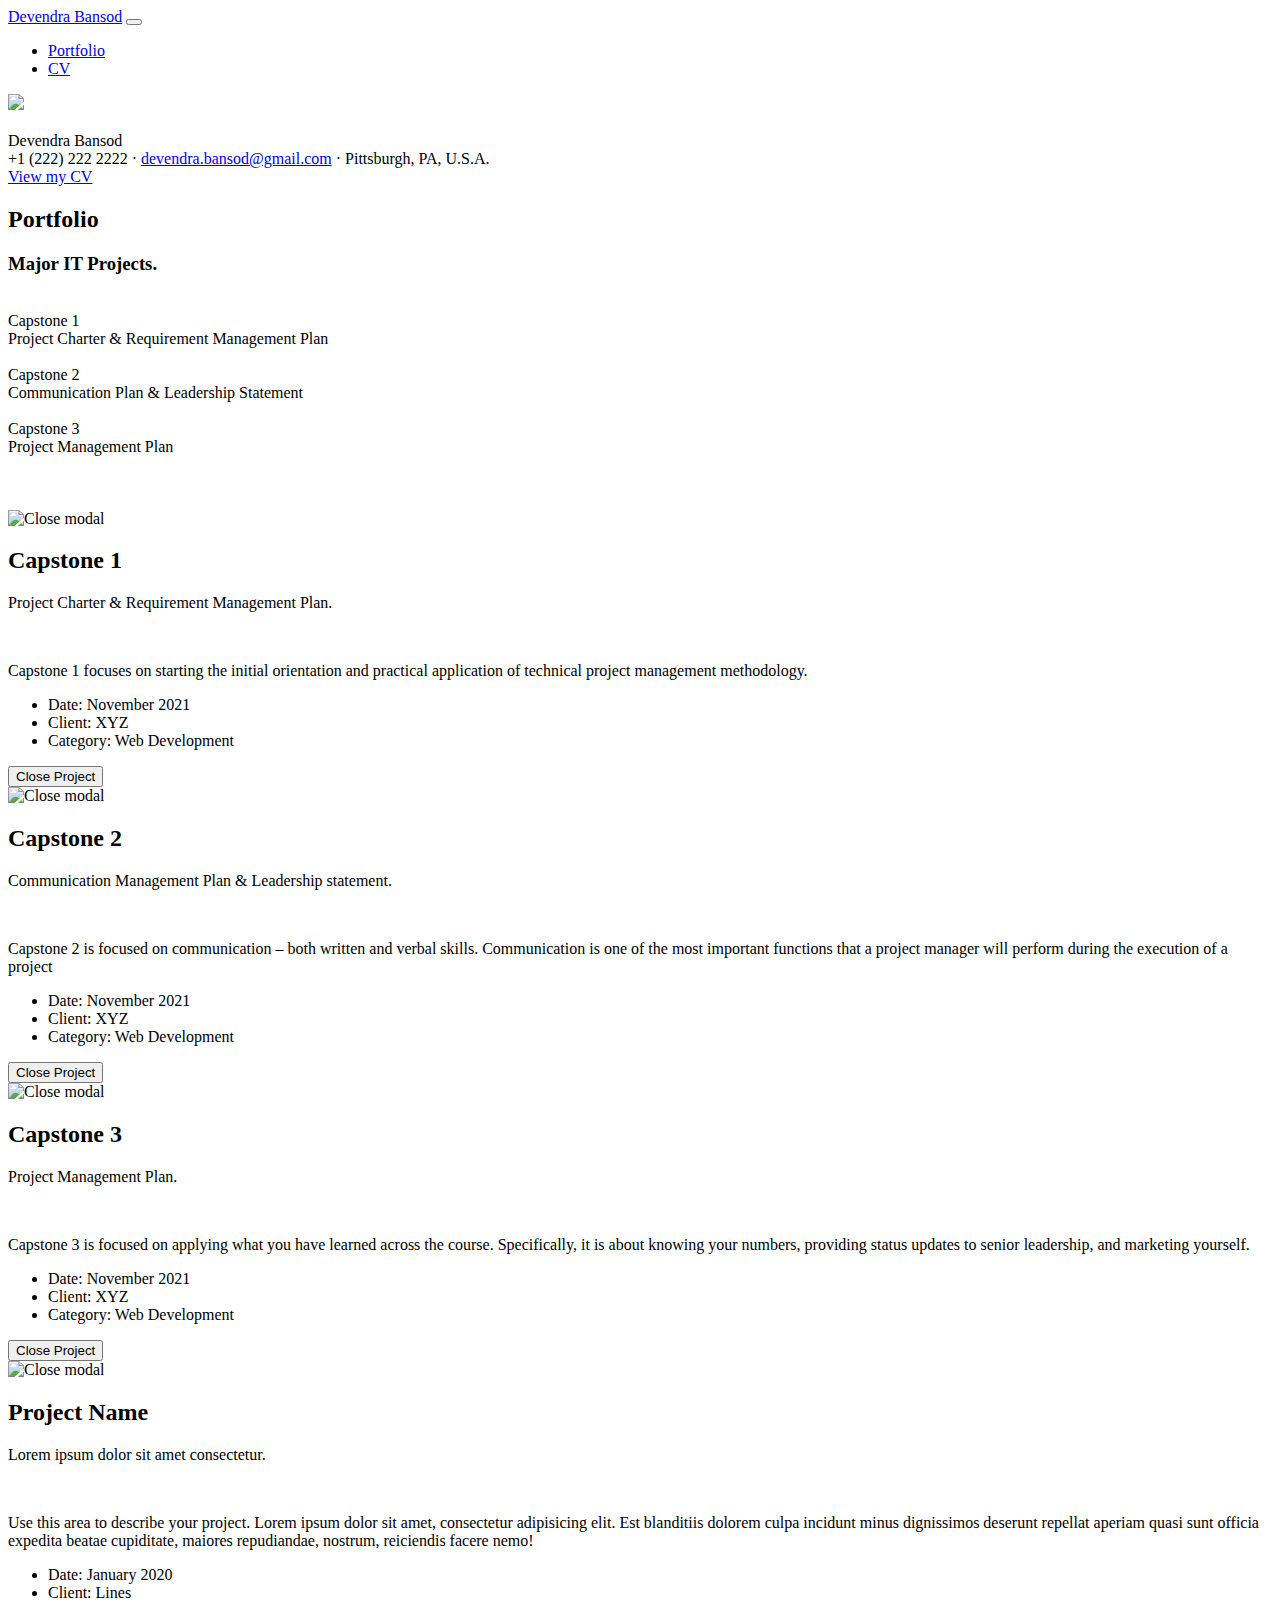
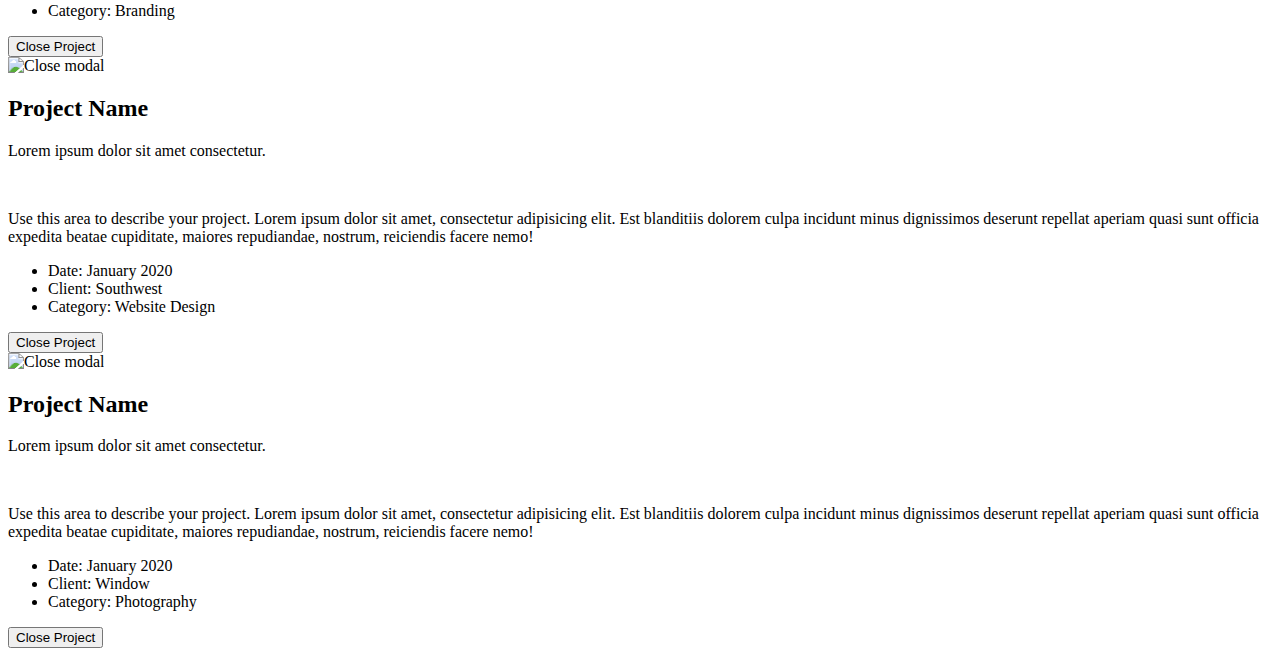
==== index.html @ c3903a72 "Add files via upload" ====
<!DOCTYPE html>
<html lang="en">

<head>
	<meta charset="utf-8" />
	<meta name="viewport" content="width=device-width, initial-scale=1, shrink-to-fit=no" />
	<meta name="description" content="" />
	<meta name="author" content="" />
	<title>Devendra Thinkful · Portfolio</title>
	<link rel="icon" type="image/x-icon" href="./assets/img/companies/consultant-freelance.png" />
	<!-- Font Awesome icons (free version)-->
	<script src="https://use.fontawesome.com/releases/v5.13.0/js/all.js" crossorigin="anonymous">
	</script>
	<!-- Google fonts-->
	<link href="https://fonts.googleapis.com/css2?family=Anton&display=swap" rel="stylesheet">
	<!-- Core theme CSS (includes Bootstrap)-->
	<link rel="stylesheet" href="https://stackpath.bootstrapcdn.com/bootstrap/4.5.0/css/bootstrap.min.css" integrity="sha384-9aIt2nRpC12Uk9gS9baDl411NQApFmC26EwAOH8WgZl5MYYxFfc+NcPb1dKGj7Sk"
	 crossorigin="anonymous">
	<link href="css/styles.css" rel="stylesheet" />
</head>

<body id="page-top">
	<!-- Navigation-->
	<nav class="navbar navbar-expand-lg navbar-dark fixed-top" id="mainNav">
		<div class="container">
			<a class="navbar-brand js-scroll-trigger" href="#page-top">Devendra Bansod</a>
			<button class="navbar-toggler navbar-toggler-right" type="button" data-toggle="collapse" data-target="#navbarResponsive" aria-controls="navbarResponsive" aria-expanded="false" aria-label="Toggle navigation">
                        <i class="fas fa-bars ml-1"></i>
                </button>
                <div class="collapse navbar-collapse" id="navbarResponsive">
                    <ul class="navbar-nav text-uppercase ml-auto">
                        <!-- <li class="nav-item"><a class="nav-link js-scroll-trigger" href="./index.html">About</a></li> -->
                        <li class="nav-item"><a class="nav-link js-scroll-trigger" href="#page-top">Portfolio</a></li>
                        <li class="nav-item"><a class="nav-link js-scroll-trigger" href="./cv.html" target="_blank">CV</a></li>
                    </ul>
                </div>
            </div>
        </nav>
        <!-- Masthead-->
        <header class="masthead">
            <div class="container">
                <img src="./assets/img/dev_new1.jpg" class="img-fluid img-profile rounded-circle">
                <br><br>
                <div class="masthead-full-name">
                    Devendra
                    <span class="last-name-highlight">Bansod</span>
                </div>
                <div class="masthead mb-4"> 
                    +1 (222) 222 2222 · 
                    <a href="mailto:jenny.thinkful@example.comm">devendra.bansod@gmail.com</a> ·
                    Pittsburgh, PA, U.S.A.
                </div>
                <a class="btn btn-primary btn-xl text-uppercase js-scroll-trigger" href="./cv.html" target="_blank">View my CV</a>
            </div>
        </header>
        <!-- Portfolio Grid-->
        <section class="page-section" id="portfolio">
            <div class="container">
                <div class="text-center">
                    <h2 class="section-heading text-uppercase">Portfolio</h2>
                    <h3 class="section-subheading text-muted font-italic">Major IT Projects.</h3>
                </div>
                <div class="row">
                    <div class="col-lg-4 col-sm-6 mb-4">
                        <div class="portfolio-item">
                            <a class="portfolio-link" data-toggle="modal" href="#portfolioModal1">
                                <div class="portfolio-hover">
                                    <div class="portfolio-hover-content"><i class="fas fa-plus fa-3x"></i></div>
                                </div>
                                <img class="img-fluid" src="assets/img/portfolio/01-thumbnail.jpg" alt="" />
                            </a>
                            <div class="portfolio-caption">
                                <div class="portfolio-caption-heading">Capstone 1</div>
                                <div class="portfolio-caption-subheading text-muted">Project Charter & Requirement Management Plan</div>
                            </div>
                        </div>
                    </div>
                    <div class="col-lg-4 col-sm-6 mb-4">
                        <div class="portfolio-item">
                            <a class="portfolio-link" data-toggle="modal" href="#portfolioModal2">
                                <div class="portfolio-hover">
                                    <div class="portfolio-hover-content"><i class="fas fa-plus fa-3x"></i></div>
                                </div>
                                <img class="img-fluid" src="assets/img/portfolio/02-thumbnail.jpg" alt="" />
                            </a>
                            <div class="portfolio-caption">
                                <div class="portfolio-caption-heading">Capstone 2</div>
                                <div class="portfolio-caption-subheading text-muted">Communication Plan & Leadership Statement</div>
                            </div>
                        </div>
                    </div>
                    <div class="col-lg-4 col-sm-6 mb-4">
                        <div class="portfolio-item">
                            <a class="portfolio-link" data-toggle="modal" href="#portfolioModal3">
                                <div class="portfolio-hover">
                                    <div class="portfolio-hover-content"><i class="fas fa-plus fa-3x"></i></div>
                                </div>
                                <img class="img-fluid" src="assets/img/portfolio/03-thumbnail.jpg" alt="" />
                            </a>
                            <div class="portfolio-caption">
                                <div class="portfolio-caption-heading">Capstone 3</div>
                                <div class="portfolio-caption-subheading text-muted">Project Management Plan</div>
                            </div>
                        </div>
                    </div>
                    <div class="col-lg-4 col-sm-6 mb-4 mb-lg-0">
                        <div class="portfolio-item">
                            <a class="portfolio-link" data-toggle="modal" href="#portfolioModal4">
                                <div class="portfolio-hover">
                                    <div class="portfolio-hover-content"><i class="fas fa-plus fa-3x"></i></div>
                                </div>
                                <img class="img-fluid" src="assets/img/portfolio/04-thumbnail.jpg" alt="" />
                            </a>
                            
                        </div>
                    </div>
                    <div class="col-lg-4 col-sm-6 mb-4 mb-sm-0">
                        <div class="portfolio-item">
                            <a class="portfolio-link" data-toggle="modal" href="#portfolioModal5">
                                <div class="portfolio-hover">
                                    <div class="portfolio-hover-content"><i class="fas fa-plus fa-3x"></i></div>
                                </div>
                                <img class="img-fluid" src="assets/img/portfolio/05-thumbnail.jpg" alt="" />
                            </a>
                            
                        </div>
                    </div>
                    <div class="col-lg-4 col-sm-6">
                        <div class="portfolio-item">
                            <a class="portfolio-link" data-toggle="modal" href="#portfolioModal6">
                                <div class="portfolio-hover">
                                    <div class="portfolio-hover-content"><i class="fas fa-plus fa-3x"></i></div>
                                </div>
                                <img class="img-fluid" src="assets/img/portfolio/06-thumbnail.jpg" alt="" />
                            </a>
                            
                        </div>
                    </div>
                </div>
            </div>
        </section>
        <!-- Footer-->
        <footer class="footer py-4">
            <div class="container">
                <div class="row align-items-center">
                    <div class="col-lg-4 text-lg-left"></div>
                    <div class="col-lg-4 my-3 my-lg-0">
                        <div class="social-icons">
                            <a class="social-icon" href="https://www.linkedin.com" target="_blank"><i class="fab fa-linkedin-in"></i></a>
                        </div>
                    </div>
                </div>
            </div>
        </footer>
        <!-- Portfolio Modals-->
        <!-- Modal 1-->
        <div class="portfolio-modal modal fade" id="portfolioModal1" tabindex="-1" role="dialog" aria-hidden="true">
            <div class="modal-dialog">
                <div class="modal-content">
                    <div class="close-modal" data-dismiss="modal"><img src="assets/img/close-icon.svg" alt="Close modal" /></div>
                    <div class="container">
                        <div class="row justify-content-center">
                            <div class="col-lg-8">
                                <div class="modal-body">
                                    <!-- Project Details Go Here-->
                                    <h2 class="text-uppercase">Capstone 1</h2>
                                    <p class="item-intro text-muted">Project Charter & Requirement Management Plan.</p>
                                    <img class="img-fluid d-block mx-auto" src="assets/img/portfolio/project charter.png" alt="" />
                                    <p> Capstone 1 focuses on starting the initial orientation and practical application of technical project management methodology.  </p>
                                    <ul class="list-inline">
                                        <li>Date: November 2021 </li>
                                        <li>Client: XYZ</li>
                                        <li>Category: Web Development</li>
                                    </ul>
                                    <button class="btn btn-primary" data-dismiss="modal" type="button">
                                        <i class="fas fa-times mr-1"></i>
                                        Close Project
                                    </button>
                                </div>
                            </div>
                        </div>
                    </div>
                </div>
            </div>
        </div>
        <!-- Modal 2-->
        <div class="portfolio-modal modal fade" id="portfolioModal2" tabindex="-1" role="dialog" aria-hidden="true">
            <div class="modal-dialog">
                <div class="modal-content">
                    <div class="close-modal" data-dismiss="modal"><img src="assets/img/close-icon.svg" alt="Close modal" /></div>
                    <div class="container">
                        <div class="row justify-content-center">
                            <div class="col-lg-8">
                                <div class="modal-body">
                                    <!-- Project Details Go Here-->
                                    <h2 class="text-uppercase">Capstone 2</h2>
                                    <p class="item-intro text-muted">Communication Management Plan & Leadership statement.</p>
                                    <img class="img-fluid d-block mx-auto" src="assets/img/portfolio/CM template.jpg" alt="" />
                                    <p>Capstone 2 is focused on communication – both written and verbal skills. Communication is one of the most important functions that a project manager will perform during the execution of a project</p>
                                    <ul class="list-inline">
                                        <li>Date: November 2021 </li>
                                        <li>Client: XYZ</li>
                                        <li>Category: Web Development</li>
                                    </ul>
                                    <button class="btn btn-primary" data-dismiss="modal" type="button">
                                        <i class="fas fa-times mr-1"></i>
                                        Close Project
                                    </button>
                                </div>
                            </div>
                        </div>
                    </div>
                </div>
            </div>
        </div>
        <!-- Modal 3-->
        <div class="portfolio-modal modal fade" id="portfolioModal3" tabindex="-1" role="dialog" aria-hidden="true">
            <div class="modal-dialog">
                <div class="modal-content">
                    <div class="close-modal" data-dismiss="modal"><img src="assets/img/close-icon.svg" alt="Close modal" /></div>
                    <div class="container">
                        <div class="row justify-content-center">
                            <div class="col-lg-8">
                                <div class="modal-body">
                                    <!-- Project Details Go Here-->
                                    <h2 class="text-uppercase">Capstone 3</h2>
                                    <p class="item-intro text-muted">Project Management Plan.</p>
                                    <img class="img-fluid d-block mx-auto" src="assets/img/portfolio/pm template.jpg" alt="" />
                                    <p>Capstone 3 is focused on applying what you have learned across the course. Specifically, it is about knowing your numbers, providing status updates to senior leadership, and marketing yourself.</p>
                                    <ul class="list-inline">
                                        <li>Date: November 2021</li>
                                        <li>Client: XYZ</li>
                                        <li>Category: Web Development</li>
                                    </ul>
                                    <button class="btn btn-primary" data-dismiss="modal" type="button">
                                        <i class="fas fa-times mr-1"></i>
                                        Close Project
                                    </button>
                                </div>
                            </div>
                        </div>
                    </div>
                </div>
            </div>
        </div>
        <!-- Modal 4-->
        <div class="portfolio-modal modal fade" id="portfolioModal4" tabindex="-1" role="dialog" aria-hidden="true">
            <div class="modal-dialog">
                <div class="modal-content">
                    <div class="close-modal" data-dismiss="modal"><img src="assets/img/close-icon.svg" alt="Close modal" /></div>
                    <div class="container">
                        <div class="row justify-content-center">
                            <div class="col-lg-8">
                                <div class="modal-body">
                                    <!-- Project Details Go Here-->
                                    <h2 class="text-uppercase">Project Name</h2>
                                    <p class="item-intro text-muted">Lorem ipsum dolor sit amet consectetur.</p>
                                    <img class="img-fluid d-block mx-auto" src="assets/img/portfolio/04-full.jpg" alt="" />
                                    <p>Use this area to describe your project. Lorem ipsum dolor sit amet, consectetur adipisicing elit. Est blanditiis dolorem culpa incidunt minus dignissimos deserunt repellat aperiam quasi sunt officia expedita beatae cupiditate, maiores repudiandae, nostrum, reiciendis facere nemo!</p>
                                    <ul class="list-inline">
                                        <li>Date: January 2020</li>
                                        <li>Client: Lines</li>
                                        <li>Category: Branding</li>
                                    </ul>
                                    <button class="btn btn-primary" data-dismiss="modal" type="button">
                                        <i class="fas fa-times mr-1"></i>
                                        Close Project
                                    </button>
                                </div>
                            </div>
                        </div>
                    </div>
                </div>
            </div>
        </div>
        <!-- Modal 5-->
        <div class="portfolio-modal modal fade" id="portfolioModal5" tabindex="-1" role="dialog" aria-hidden="true">
            <div class="modal-dialog">
                <div class="modal-content">
                    <div class="close-modal" data-dismiss="modal"><img src="assets/img/close-icon.svg" alt="Close modal" /></div>
                    <div class="container">
                        <div class="row justify-content-center">
                            <div class="col-lg-8">
                                <div class="modal-body">
                                    <!-- Project Details Go Here-->
                                    <h2 class="text-uppercase">Project Name</h2>
                                    <p class="item-intro text-muted">Lorem ipsum dolor sit amet consectetur.</p>
                                    <img class="img-fluid d-block mx-auto" src="assets/img/portfolio/05-full.jpg" alt="" />
                                    <p>Use this area to describe your project. Lorem ipsum dolor sit amet, consectetur adipisicing elit. Est blanditiis dolorem culpa incidunt minus dignissimos deserunt repellat aperiam quasi sunt officia expedita beatae cupiditate, maiores repudiandae, nostrum, reiciendis facere nemo!</p>
                                    <ul class="list-inline">
                                        <li>Date: January 2020</li>
                                        <li>Client: Southwest</li>
                                        <li>Category: Website Design</li>
                                    </ul>
                                    <button class="btn btn-primary" data-dismiss="modal" type="button">
                                        <i class="fas fa-times mr-1"></i>
                                        Close Project
                                    </button>
                                </div>
                            </div>
                        </div>
                    </div>
                </div>
            </div>
        </div>
        <!-- Modal 6-->
        <div class="portfolio-modal modal fade" id="portfolioModal6" tabindex="-1" role="dialog" aria-hidden="true">
            <div class="modal-dialog">
                <div class="modal-content">
                    <div class="close-modal" data-dismiss="modal"><img src="assets/img/close-icon.svg" alt="Close modal" /></div>
                    <div class="container">
                        <div class="row justify-content-center">
                            <div class="col-lg-8">
                                <div class="modal-body">
                                    <!-- Project Details Go Here-->
                                    <h2 class="text-uppercase">Project Name</h2>
                                    <p class="item-intro text-muted">Lorem ipsum dolor sit amet consectetur.</p>
                                    <img class="img-fluid d-block mx-auto" src="assets/img/portfolio/06-full.jpg" alt="" />
                                    <p>Use this area to describe your project. Lorem ipsum dolor sit amet, consectetur adipisicing elit. Est blanditiis dolorem culpa incidunt minus dignissimos deserunt repellat aperiam quasi sunt officia expedita beatae cupiditate, maiores repudiandae, nostrum, reiciendis facere nemo!</p>
                                    <ul class="list-inline">
                                        <li>Date: January 2020</li>
                                        <li>Client: Window</li>
                                        <li>Category: Photography</li>
                                    </ul>
                                    <button class="btn btn-primary" data-dismiss="modal" type="button">
                                        <i class="fas fa-times mr-1"></i>
                                        Close Project
                                    </button>
                                </div>
                            </div>
                        </div>
                    </div>
                </div>
            </div>
        </div>
        <!-- Bootstrap core JS-->
        <script src="https://cdnjs.cloudflare.com/ajax/libs/jquery/3.5.1/jquery.min.js"></script>
        <script src="https://stackpath.bootstrapcdn.com/bootstrap/4.5.0/js/bootstrap.bundle.min.js"></script>
        <!-- Third party plugin JS-->
        <script src="https://cdnjs.cloudflare.com/ajax/libs/jquery-easing/1.4.1/jquery.easing.min.js"></script>

        <!-- Core theme JS-->
        <script src="./js/scripts.js"></script>
    </body>
</html>
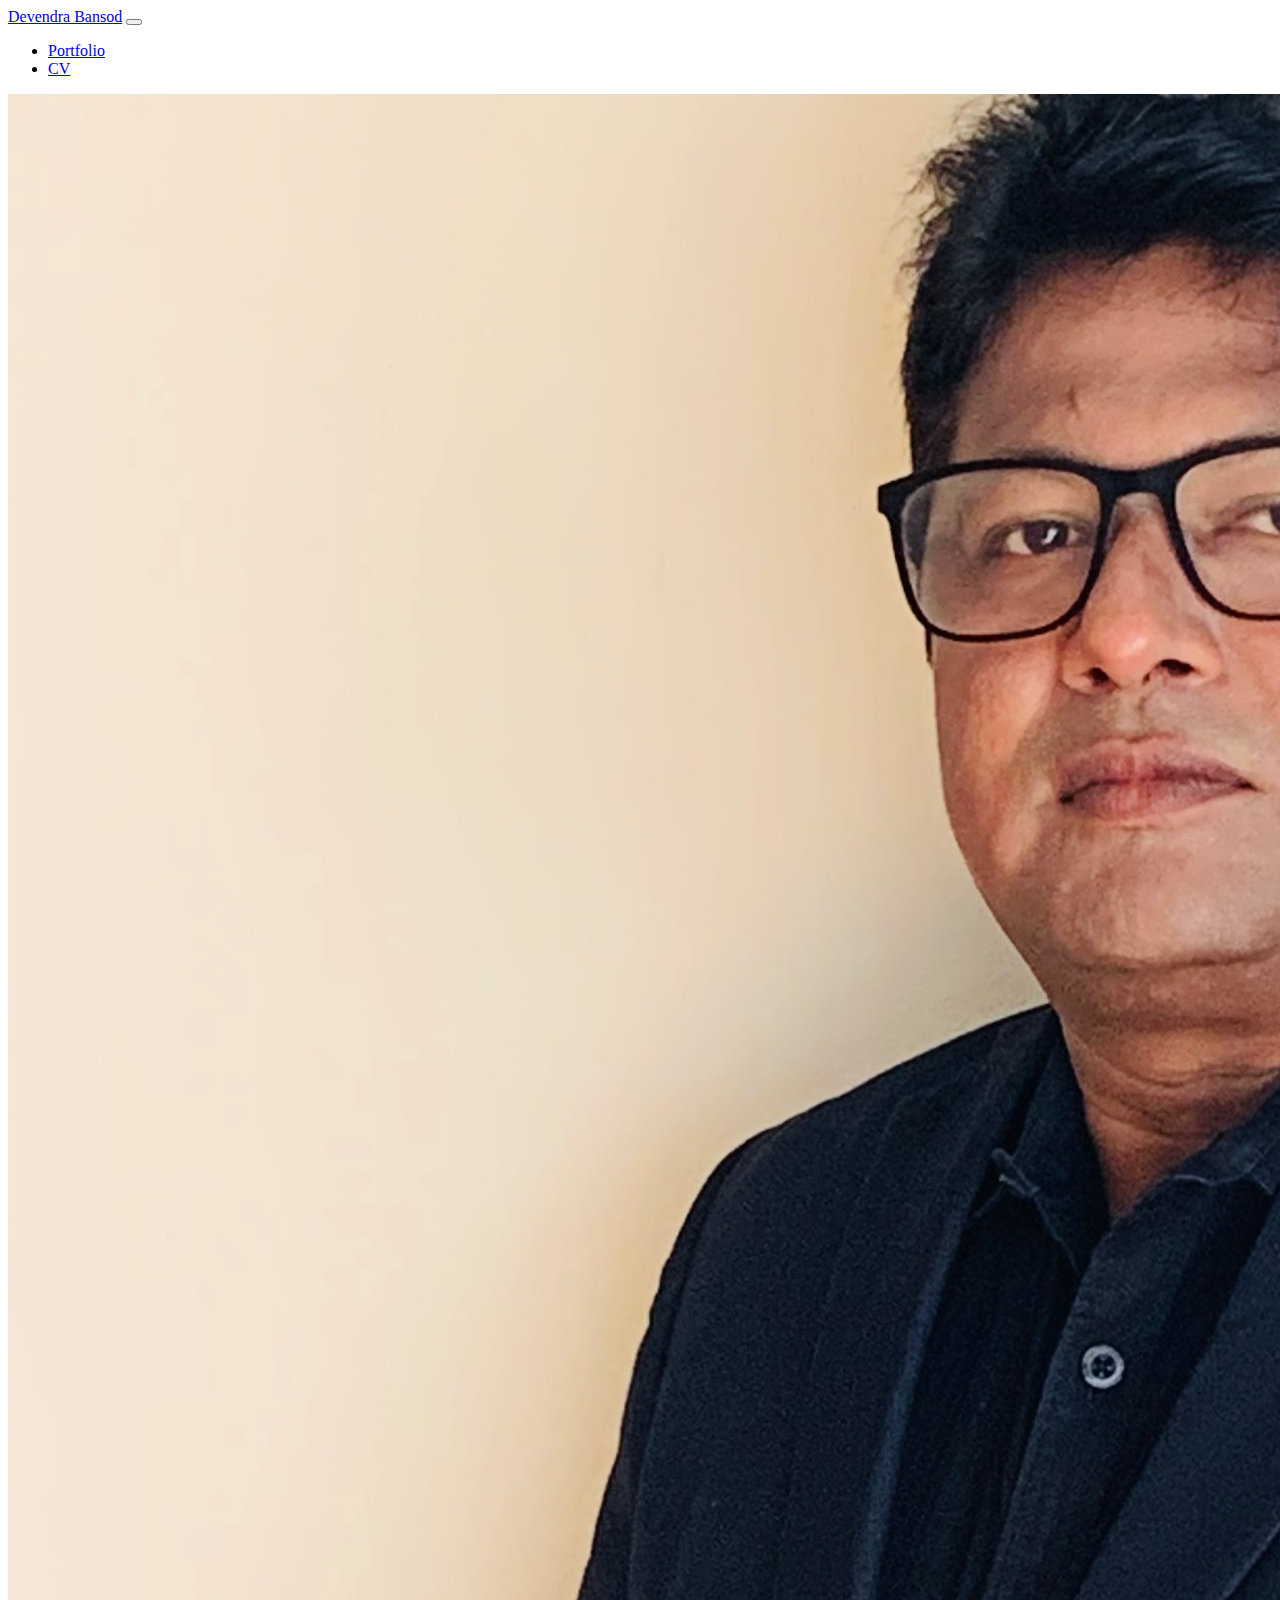
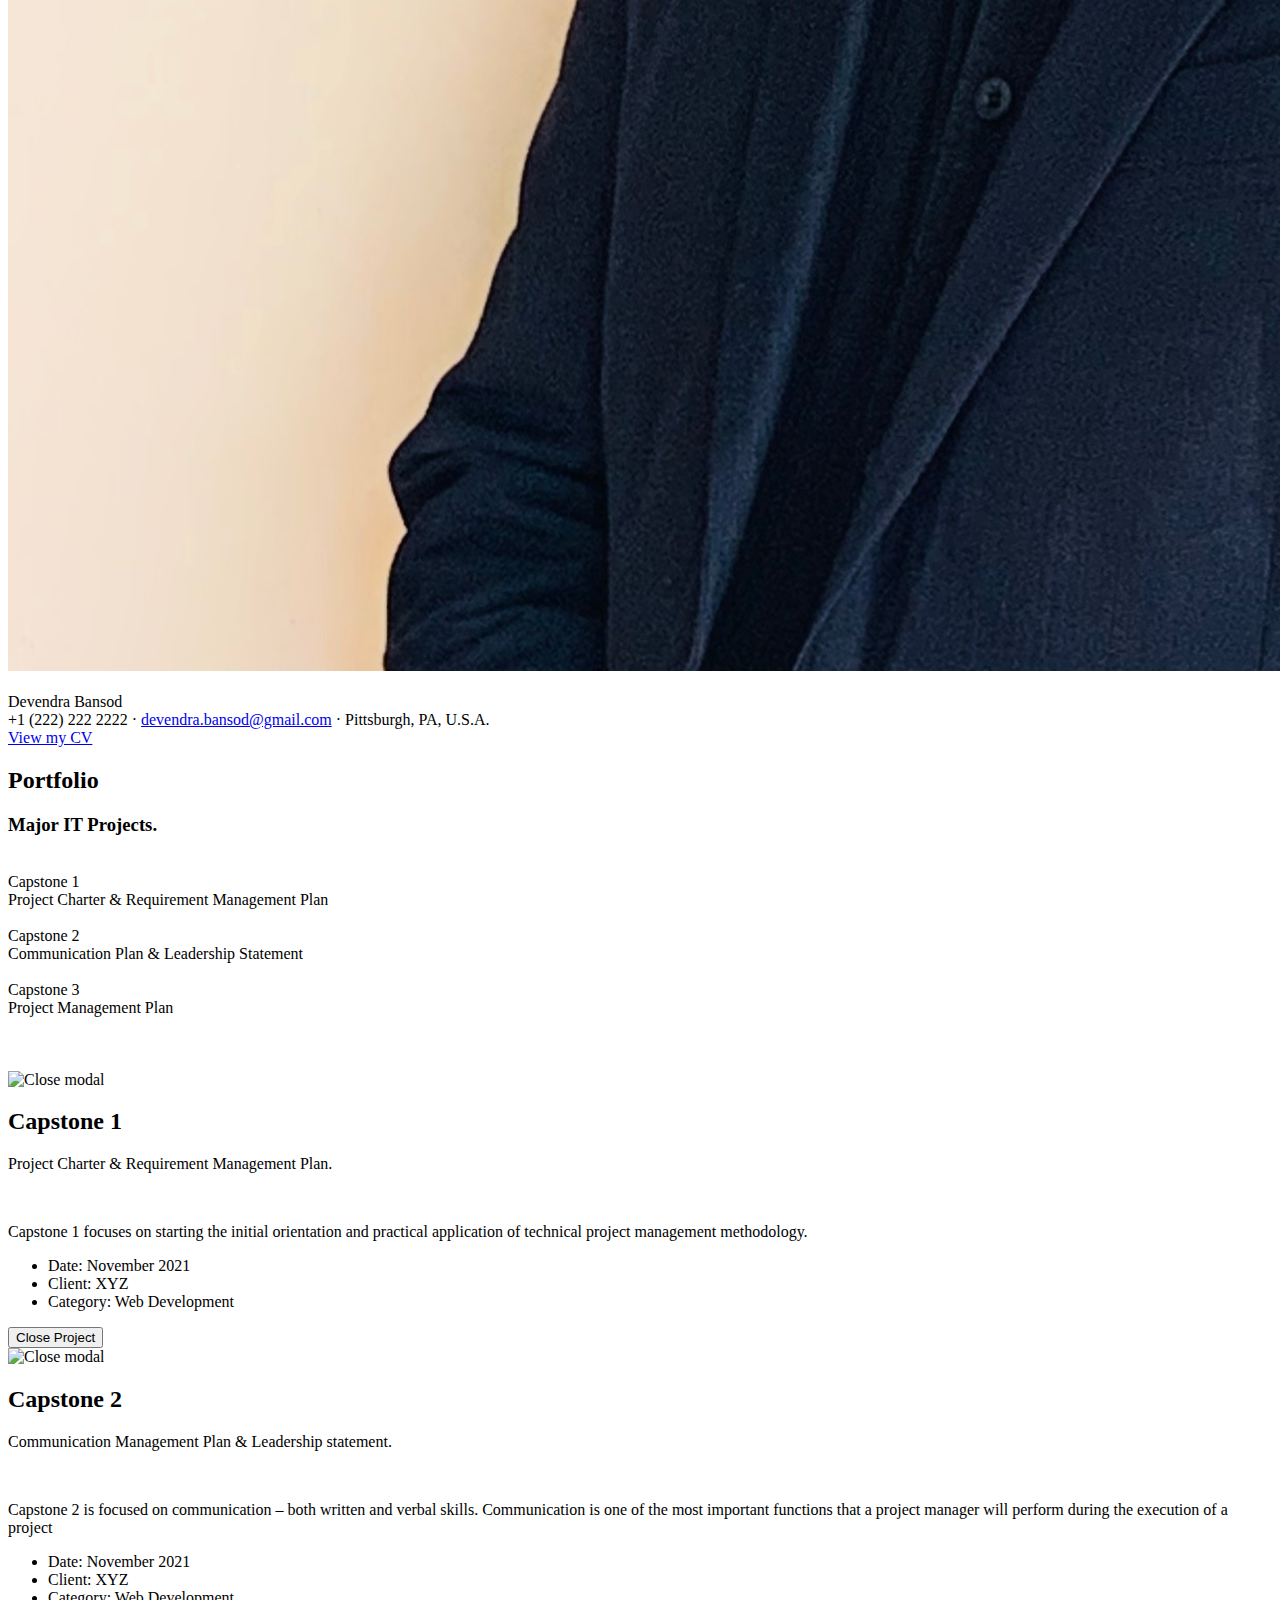
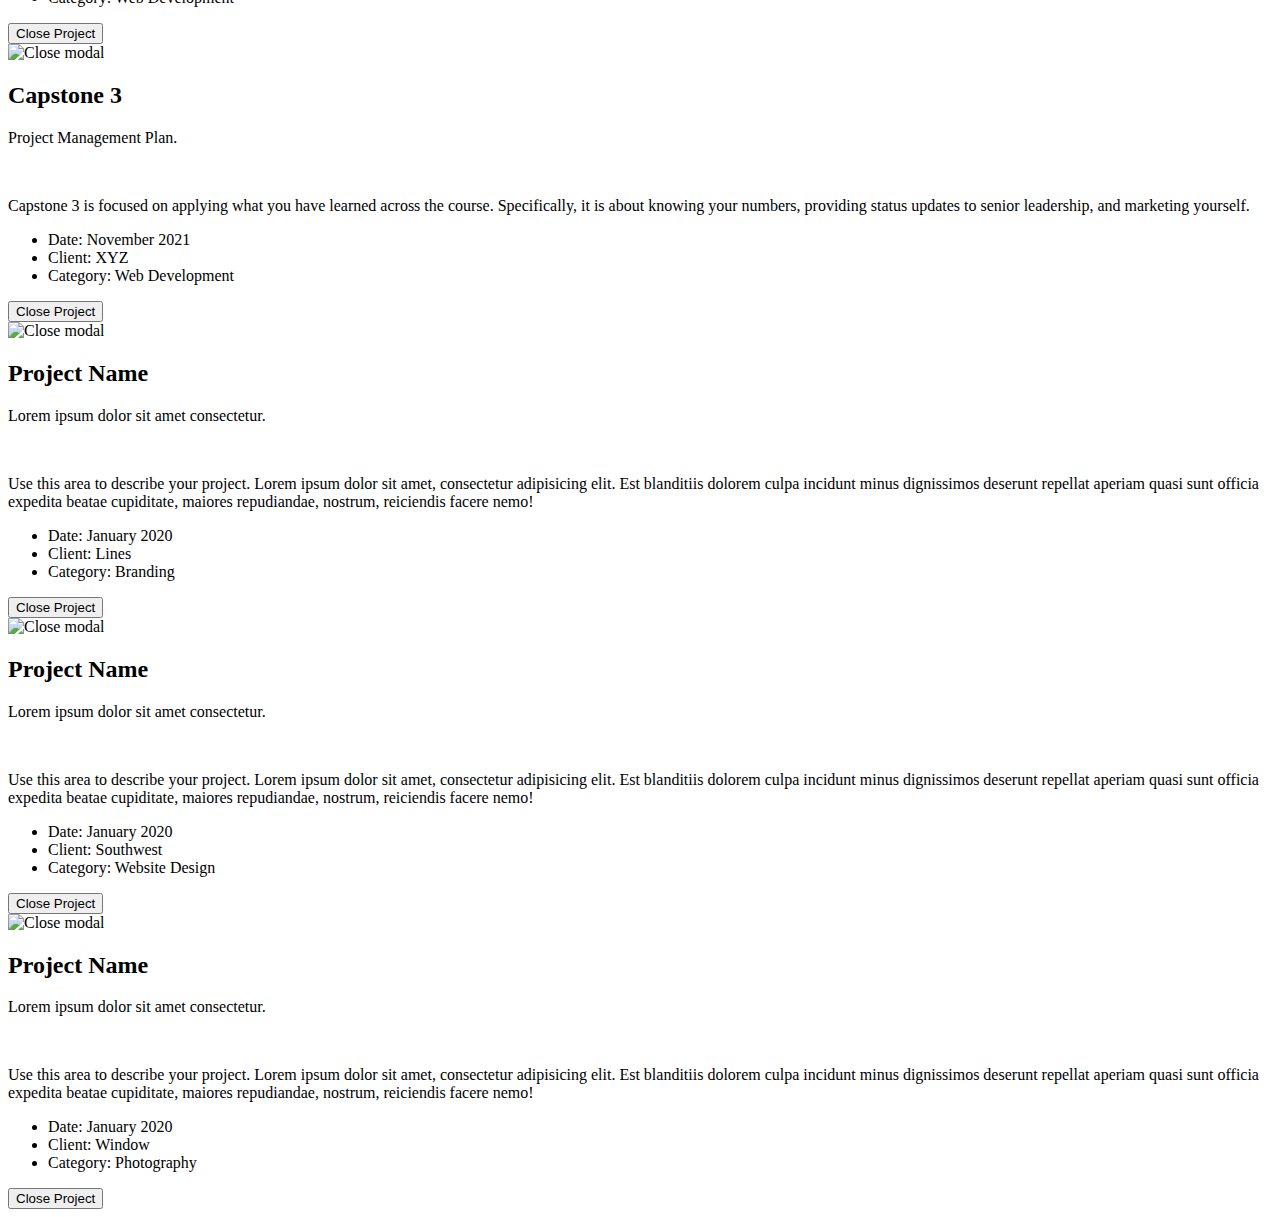
==== commit e27aeb6a: "new changes" ====
--- a/index.html
+++ b/index.html
@@ -39,7 +39,7 @@
         <!-- Masthead-->
         <header class="masthead">
             <div class="container">
-                <img src="./assets/img/dev_new1.jpg" class="img-fluid img-profile rounded-circle">
+                <img src="./dev_new1.jpg" class="img-fluid img-profile rounded-circle">
                 <br><br>
                 <div class="masthead-full-name">
                     Devendra
@@ -342,4 +342,4 @@
         <!-- Core theme JS-->
         <script src="./js/scripts.js"></script>
     </body>
-</html>+</html>
